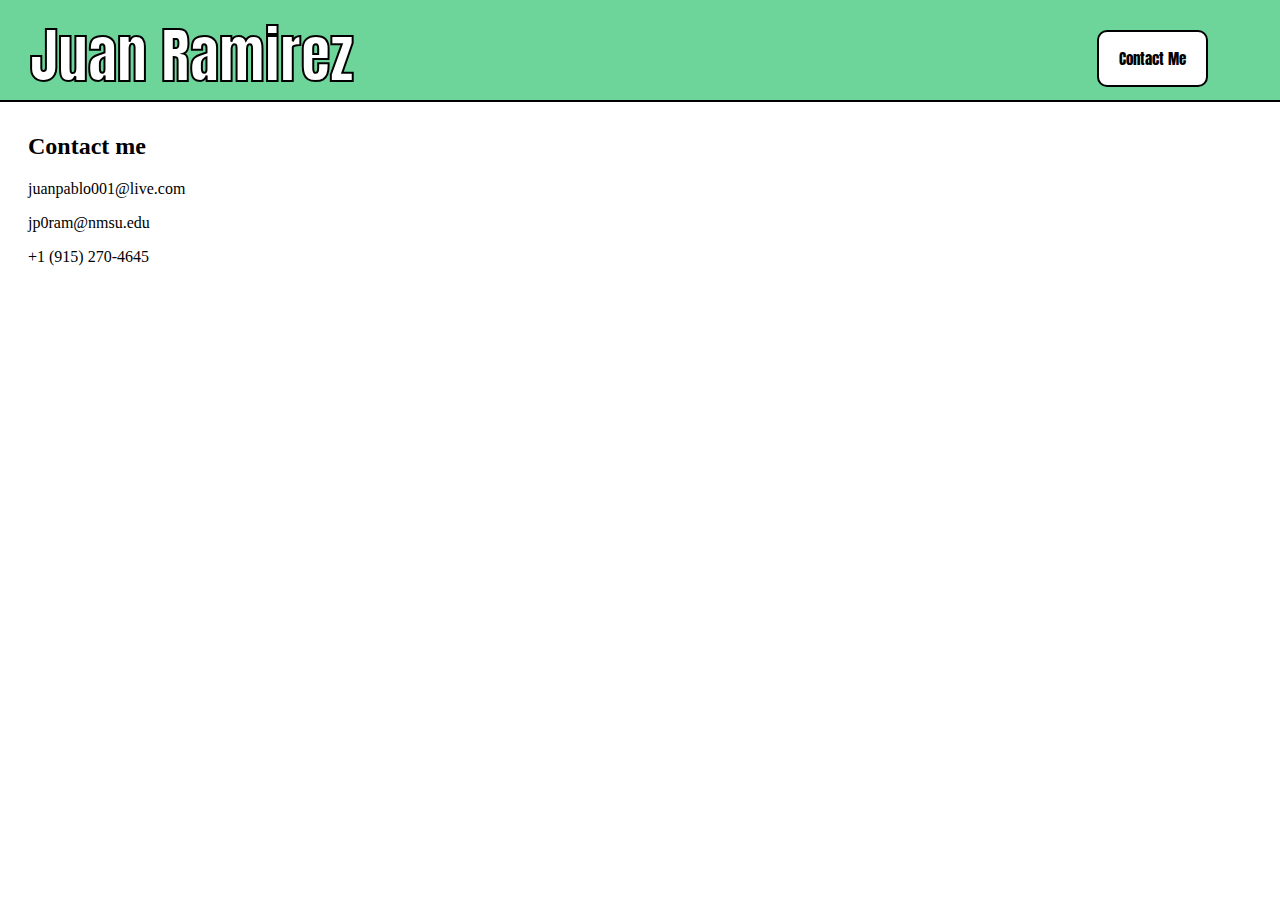
==== info.html @ d8a42c9d "Add files via upload" ====
<!DOCTYPE html>
<link rel="stylesheet" href="style.css">
<html>
    <head>
<title>Contact Juan Ramirez</title>
<link href="https://fonts.googleapis.com/css2?family=Anton&display=swap" rel="stylesheet">
    </head>
    <body>
        <header>
            <div style="display: grid;
            grid-template-columns: 6fr 1fr;">
                <div>
                    <a href="/" class="maintitle" >Juan Ramirez</a>
                </div>
                <div>
                    <a href="/info.html"><button class="titlebutton">Contact Me</button></a>
                </div>
            </div>
        </header>
<h2>Contact me</h2>
<p>juanpablo001@live.com</p>
<p>jp0ram@nmsu.edu</p>
<p>+1 (915) 270-4645</p>
    </body>
</html>
---- style.css ----
body{
    background-color: #FFFFFF;
    padding-top: 105px;
    padding-left: 20px;
}
header{
    background-color: #6DD599;
    position:fixed;
    top:0px;
    left:0px;
    right:0px;
    height:100px;
    border-bottom-width: 2px;
    border-bottom-style: solid;
    border-bottom-color: black;
}
.maintitle{ 
    vertical-align: top;
    display: inline-block;
    cursor: pointer;
    text-decoration: none;
    font-size: 60px;
    margin-top: 10px;
    margin-left: 30px;
    font-family: "Anton";
    color: #FFFFFF;
  -webkit-text-stroke-width: 2px;
  -webkit-text-stroke-color: black;
}
.titlebutton{
    justify-content: right;
    display: inline-block;
    border-radius: 10px;
    cursor: pointer;
    font-family: "Anton";
    font-size: 15px;
    background-color: white; 
    color: black;
    border-color: black;
    border-style: solid;
    border-width: 2px;
    margin-top: 30px;;
    padding-top: 15px;
    padding-bottom: 15px;
    padding-left: 20px;
    padding-right: 20px;
    transition: background-color 100ms;
}
.titlebutton:hover{
    cursor: pointer;
    font-family: "Anton";
    font-size: 15px;
    background-color: black; 
    color: white;
    border-color: white;
    padding-top: 15px;
    padding-bottom: 15px;
    padding-left: 20px;
    padding-right: 20px;
}
.titlebutton:active{
    cursor: pointer;
    font-family: "Anton";
    font-size: 15px;
    background-color: black; 
    opacity: .5;
    color: white;
    border-color: white;
    padding-top: 15px;
    padding-bottom: 15px;
    padding-left: 20px;
    padding-right: 20px;
}

/*
colores: 
#b3504c tamarindito
#4CAFB3 verde tamarindito
#6DD599 verde mentita
*/
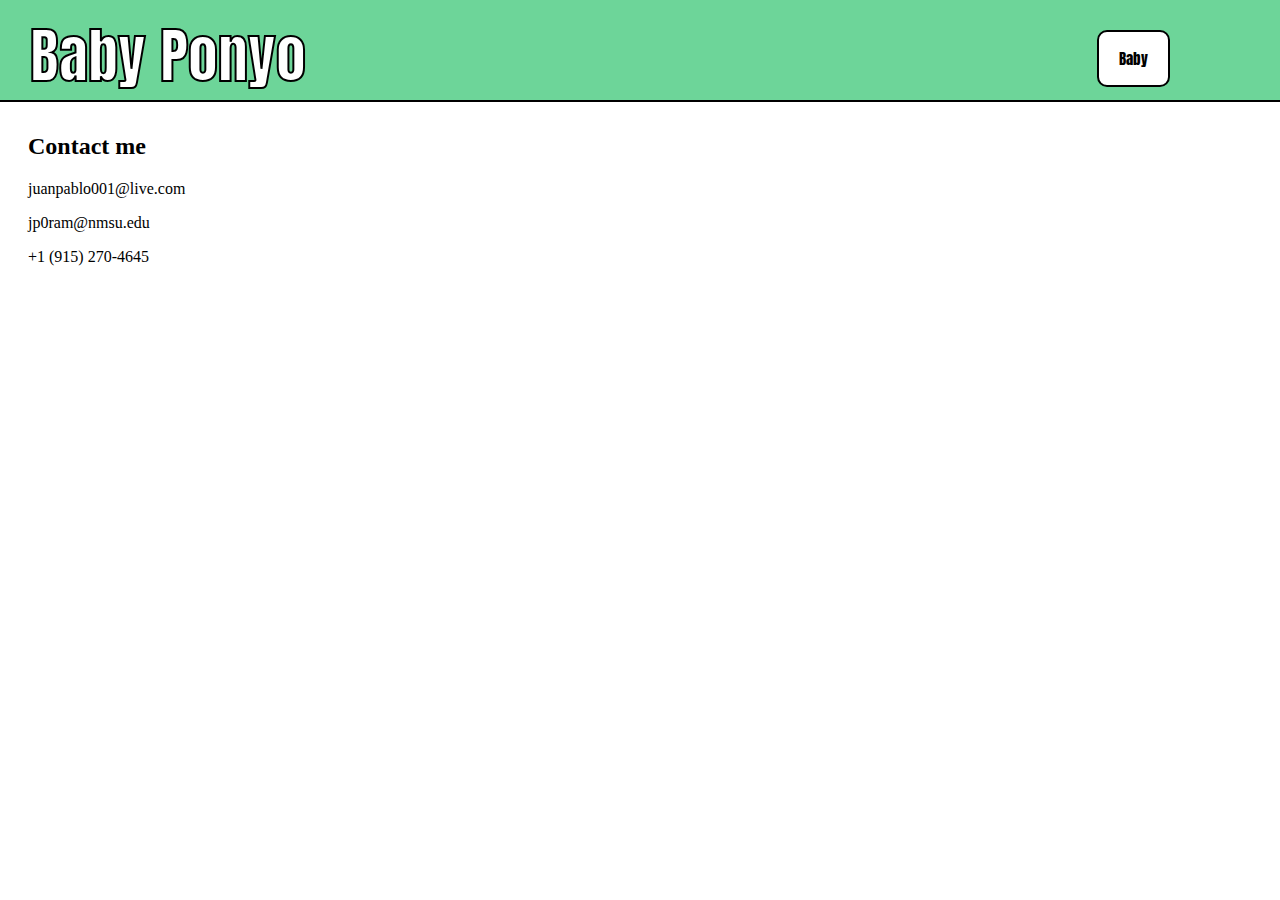
==== commit 9b908db6: "Update info.html" ====
--- a/info.html
+++ b/info.html
@@ -2,7 +2,7 @@
 <link rel="stylesheet" href="style.css">
 <html>
     <head>
-<title>Contact Juan Ramirez</title>
+<title>Baby Ponyo 2</title>
 <link href="https://fonts.googleapis.com/css2?family=Anton&display=swap" rel="stylesheet">
     </head>
     <body>
@@ -10,10 +10,10 @@
             <div style="display: grid;
             grid-template-columns: 6fr 1fr;">
                 <div>
-                    <a href="/" class="maintitle" >Juan Ramirez</a>
+                    <a href="/" class="maintitle" >Baby Ponyo</a>
                 </div>
                 <div>
-                    <a href="/info.html"><button class="titlebutton">Contact Me</button></a>
+                    <a href="/info.html"><button class="titlebutton">Baby</button></a>
                 </div>
             </div>
         </header>
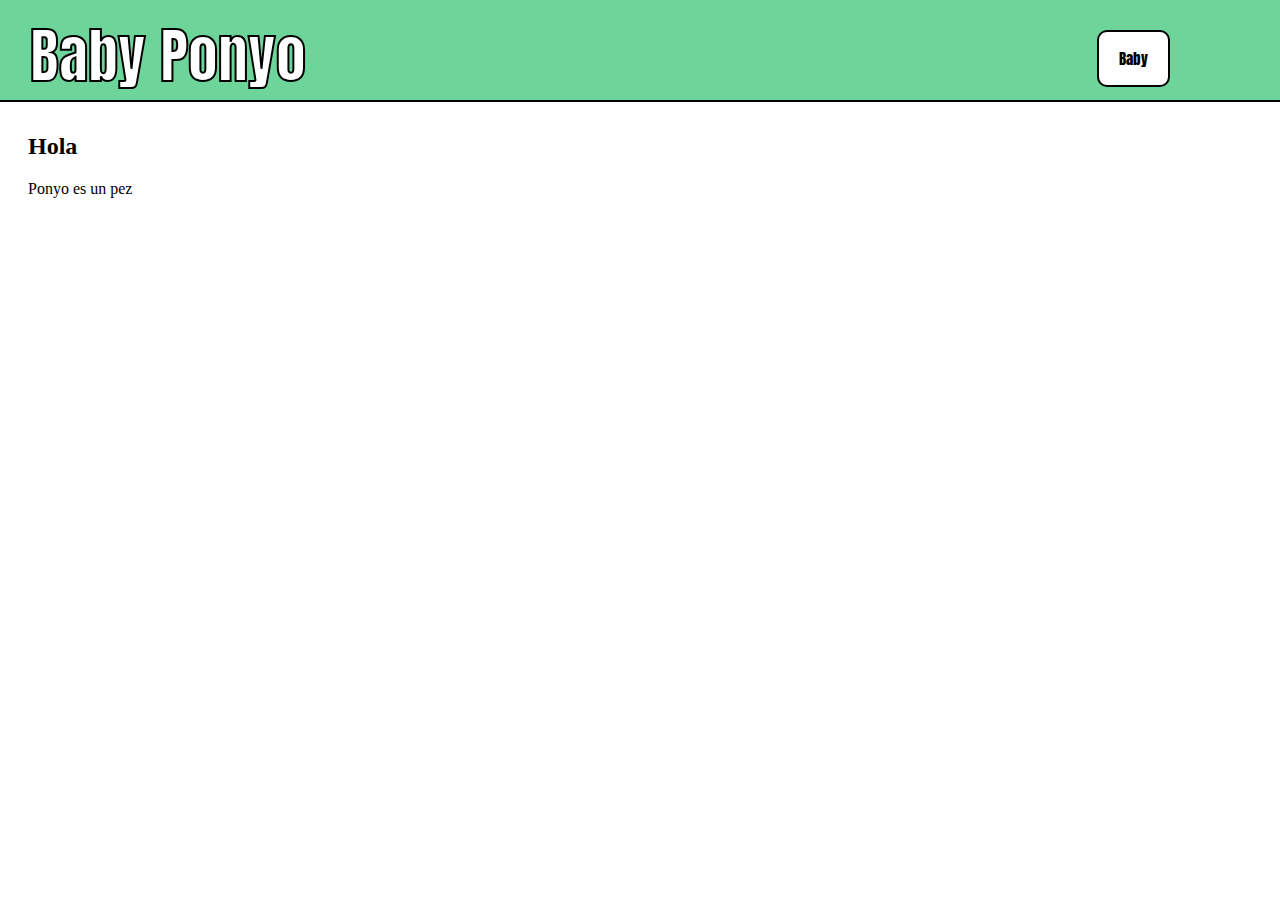
==== commit 36721d11: "Update info.html" ====
--- a/info.html
+++ b/info.html
@@ -17,9 +17,7 @@
                 </div>
             </div>
         </header>
-<h2>Contact me</h2>
-<p>juanpablo001@live.com</p>
-<p>jp0ram@nmsu.edu</p>
-<p>+1 (915) 270-4645</p>
+<h2>Hola</h2>
+<p>Ponyo es un pez</p>
     </body>
 </html>
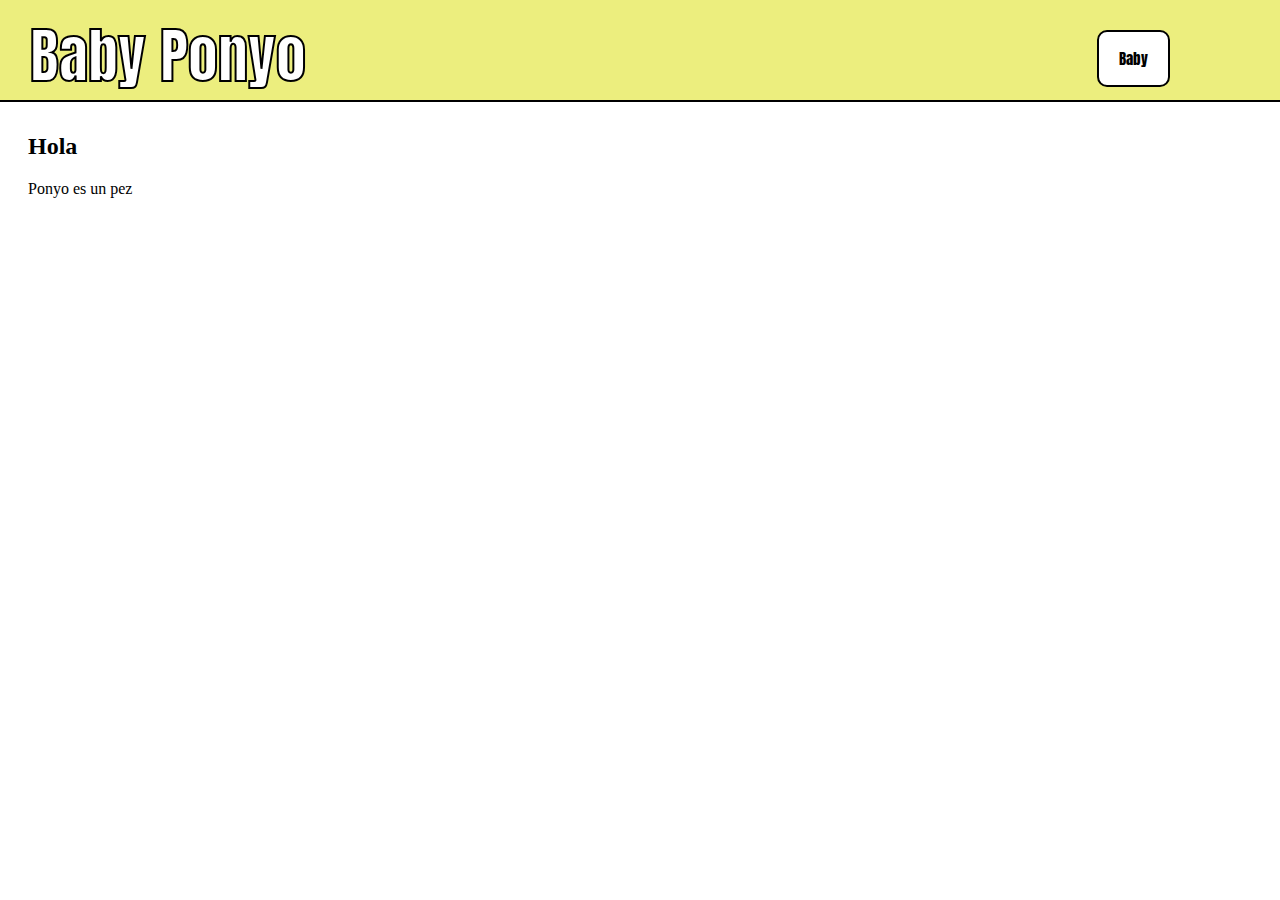
==== commit 8124942c: "Update info.html" ====
--- a/info.html
+++ b/info.html
@@ -2,6 +2,15 @@
 <link rel="stylesheet" href="style.css">
 <html>
     <head>
+        <!-- Google tag (gtag.js) -->
+<script async src="https://www.googletagmanager.com/gtag/js?id=G-BRMQ3274MP"></script>
+<script>
+  window.dataLayer = window.dataLayer || [];
+  function gtag(){dataLayer.push(arguments);}
+  gtag('js', new Date());
+
+  gtag('config', 'G-BRMQ3274MP');
+</script>
 <title>Baby Ponyo 2</title>
 <link href="https://fonts.googleapis.com/css2?family=Anton&display=swap" rel="stylesheet">
     </head>
--- a/style.css
+++ b/style.css
@@ -4,7 +4,7 @@
     padding-left: 20px;
 }
 header{
-    background-color: #6DD599;
+    background-color: #ecee7e;
     position:fixed;
     top:0px;
     left:0px;
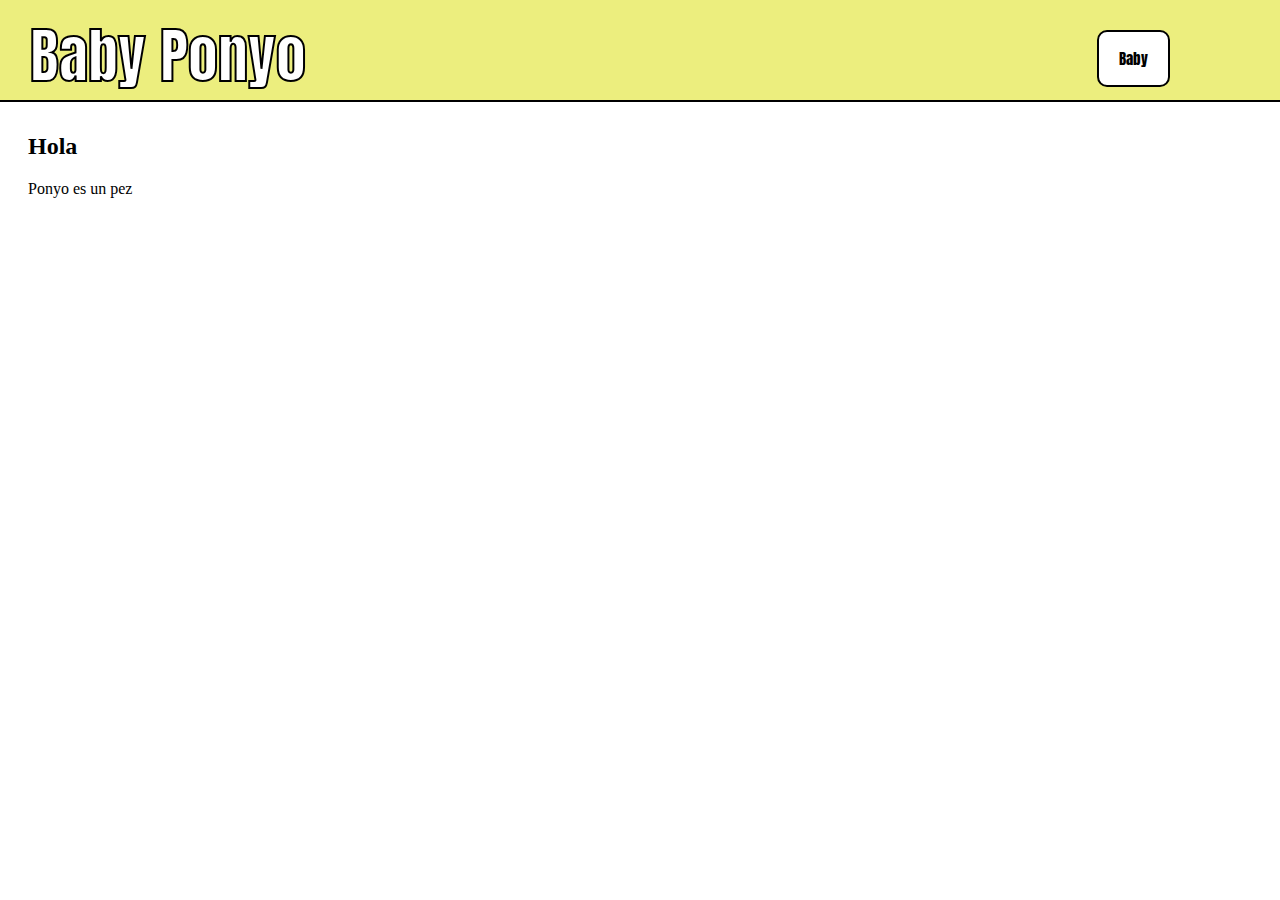
==== commit f73d37ac: "Add files via upload" ====
--- a/info.html
+++ b/info.html
@@ -2,15 +2,6 @@
 <link rel="stylesheet" href="style.css">
 <html>
     <head>
-        <!-- Google tag (gtag.js) -->
-<script async src="https://www.googletagmanager.com/gtag/js?id=G-BRMQ3274MP"></script>
-<script>
-  window.dataLayer = window.dataLayer || [];
-  function gtag(){dataLayer.push(arguments);}
-  gtag('js', new Date());
-
-  gtag('config', 'G-BRMQ3274MP');
-</script>
 <title>Baby Ponyo 2</title>
 <link href="https://fonts.googleapis.com/css2?family=Anton&display=swap" rel="stylesheet">
     </head>
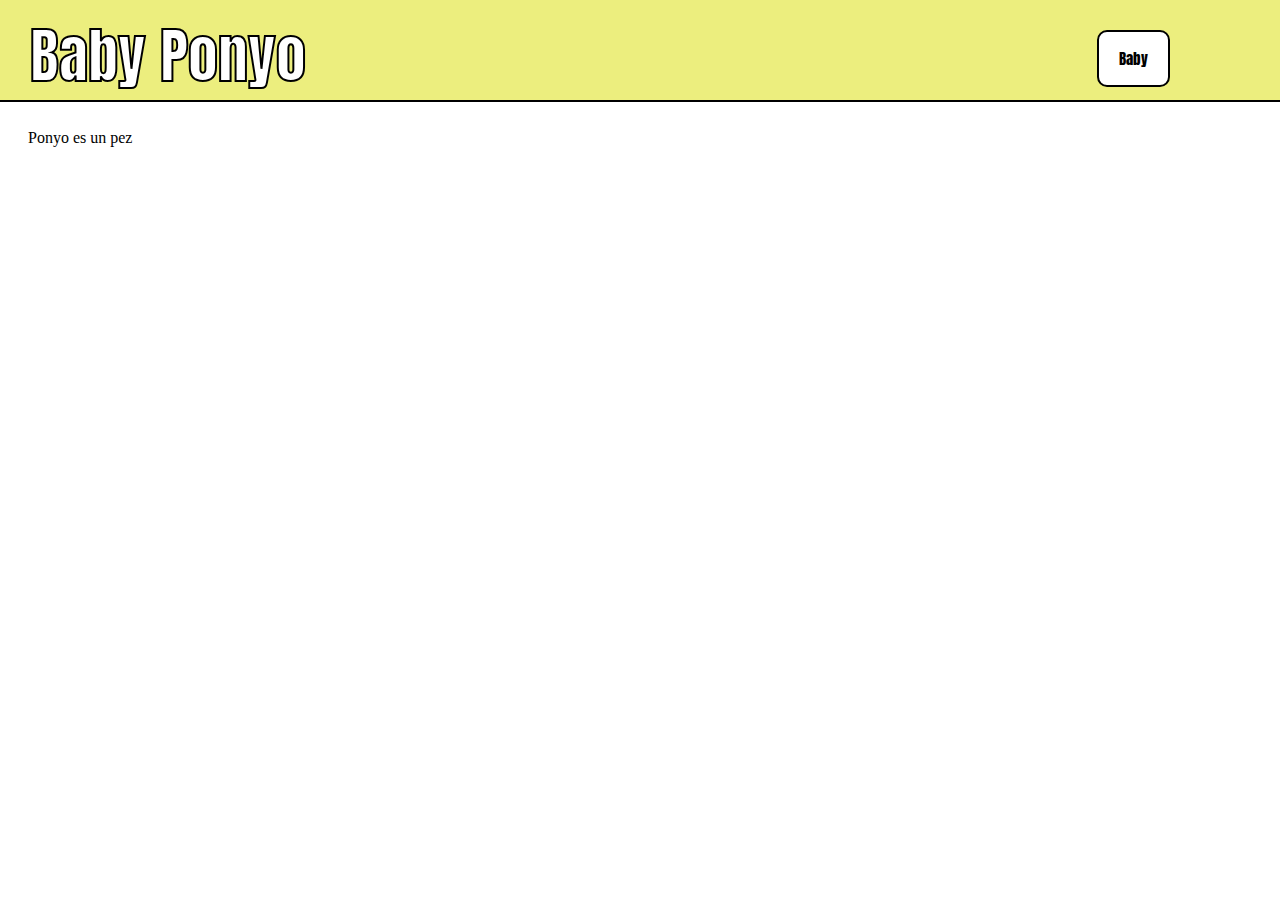
==== commit e9749a63: "Add files via upload" ====
--- a/info.html
+++ b/info.html
@@ -17,7 +17,6 @@
                 </div>
             </div>
         </header>
-<h2>Hola</h2>
 <p>Ponyo es un pez</p>
     </body>
 </html>
--- a/style.css
+++ b/style.css
@@ -3,6 +3,12 @@
     padding-top: 105px;
     padding-left: 20px;
 }
+.center {
+    display: block;
+    margin-left: auto;
+    margin-right: auto;
+    width: 50%;
+  }
 header{
     background-color: #ecee7e;
     position:fixed;
